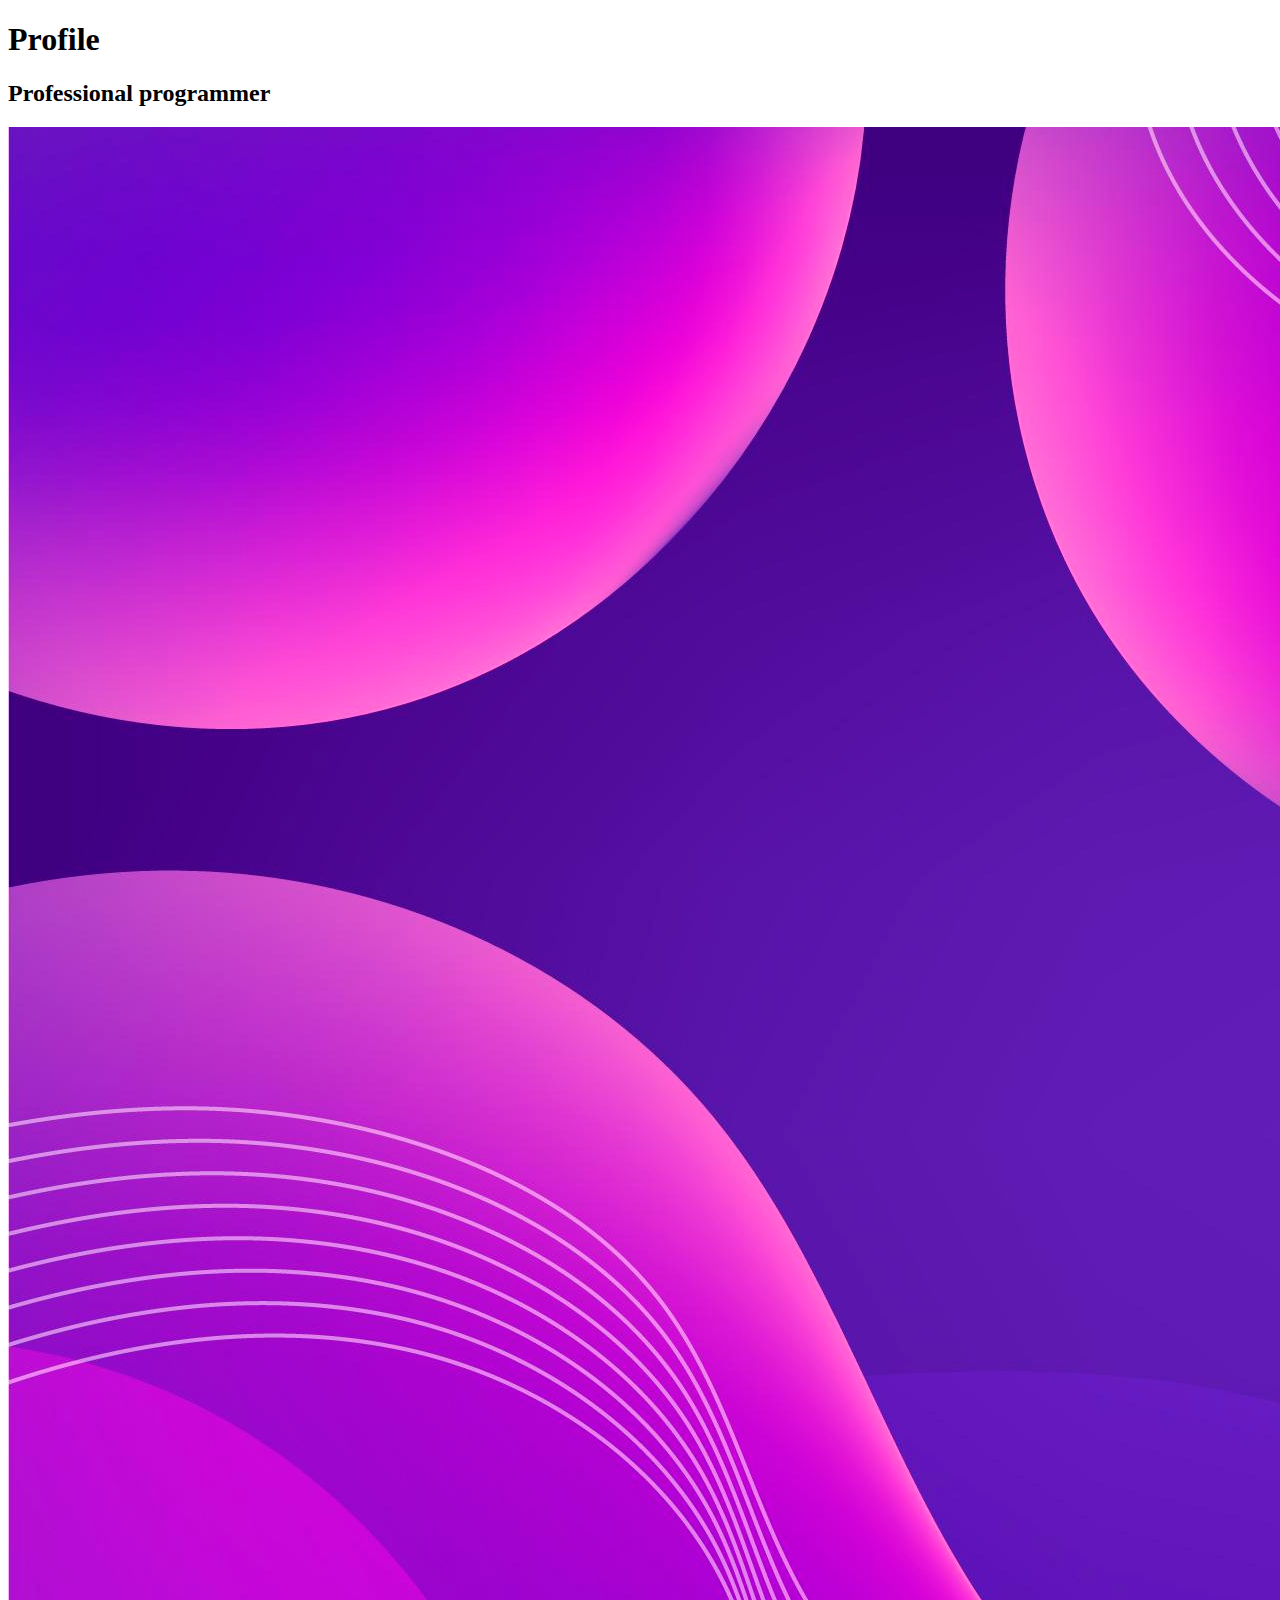
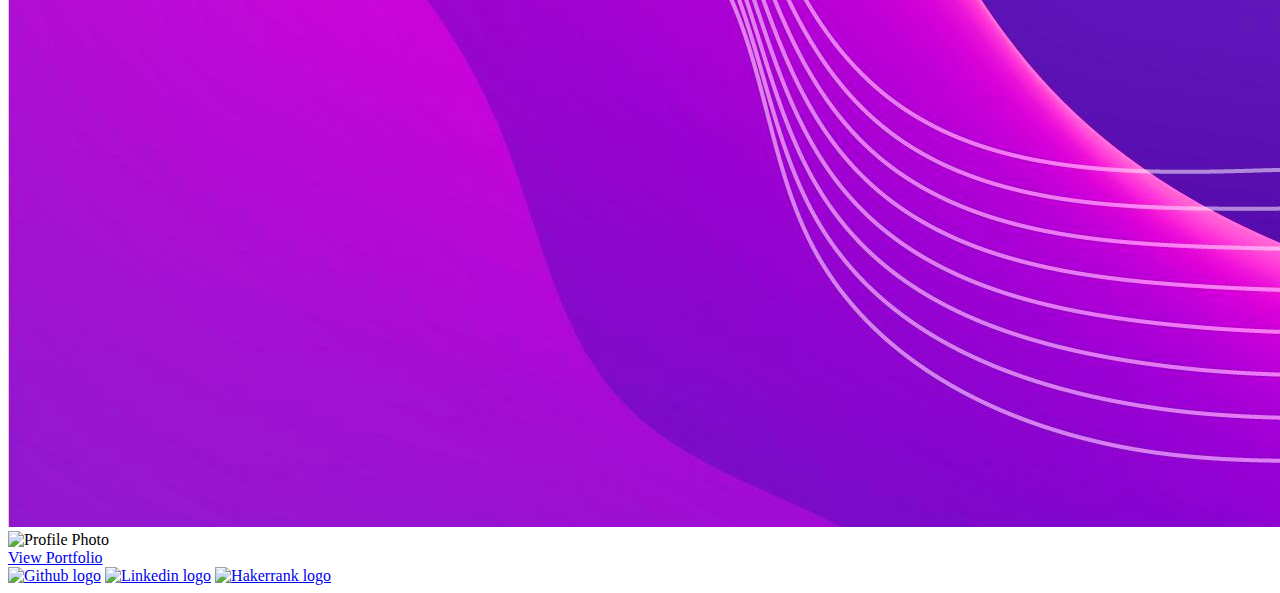
==== index.html @ 63e884c5 "Update index.html" ====
<!DOCTYPE html>
<html lang="en">
<head>
    <meta charset="UTF-8">
    <meta http-equiv="X-UA-Compatible" content="IE=edge">
    <meta name="viewport" content="width=device-width, initial-scale=1.0">
    <title>Abhay's Profile</title>
    <link rel="stylesheet" href="style.css">
</head>
<body>
    <header><h1>Profile</h1></header>
    <h2>Professional programmer</h2>
    <img src="6020173.jpg" class ="bk-image">
    <section>
        <img src="https://media-exp1.licdn.com/dms/image/C4D03AQFdG9CuImMRTw/profile-displayphoto-shrink_800_800/0/1620860327085?e=1647475200&v=beta&t=qFNpNt8m_m4z78h0xJqIV3jhKB1bio2YTRGTibGEJXM" alt="Profile Photo" class="pp">
    </section>
    
    <section class="portfolio">
        <a href="https://github.com/Abhaysworkplace/My-Resume/blob/cad1281e111dc15e9f198bc54abe46abb4f65f04/Abhay_Goyal_Resume_05-01-2022-22-25-44.pdf" target="_blank">View Portfolio</a>
    </section>
    <footer>
        <nav>
            <a href="https://github.com/Abhaysworkplace" target="_blank"><img src="https://cdn3.iconfinder.com/data/icons/popular-services-brands/512/github-512.png" alt="Github logo" id="git"></a>
            <a href="https://www.linkedin.com/in/abhay-goyal-29ba48211/" target="_blank"><img src="https://upload.wikimedia.org/wikipedia/commons/thumb/f/f8/LinkedIn_icon_circle.svg/2048px-LinkedIn_icon_circle.svg.png" alt="Linkedin logo" id="linkid"></a>
            <a href="https://www.hackerrank.com/abhaysworkplace1" target="_blank"><img src="https://encrypted-tbn0.gstatic.com/images?q=tbn:ANd9GcS6l8c1SyeMCHccCL6HT4pTwyF9MrLWdzGZPQ&usqp=CAU" alt="Hakerrank logo" id="hr"></a>
        </nav>
    </footer>
</body>
</html>
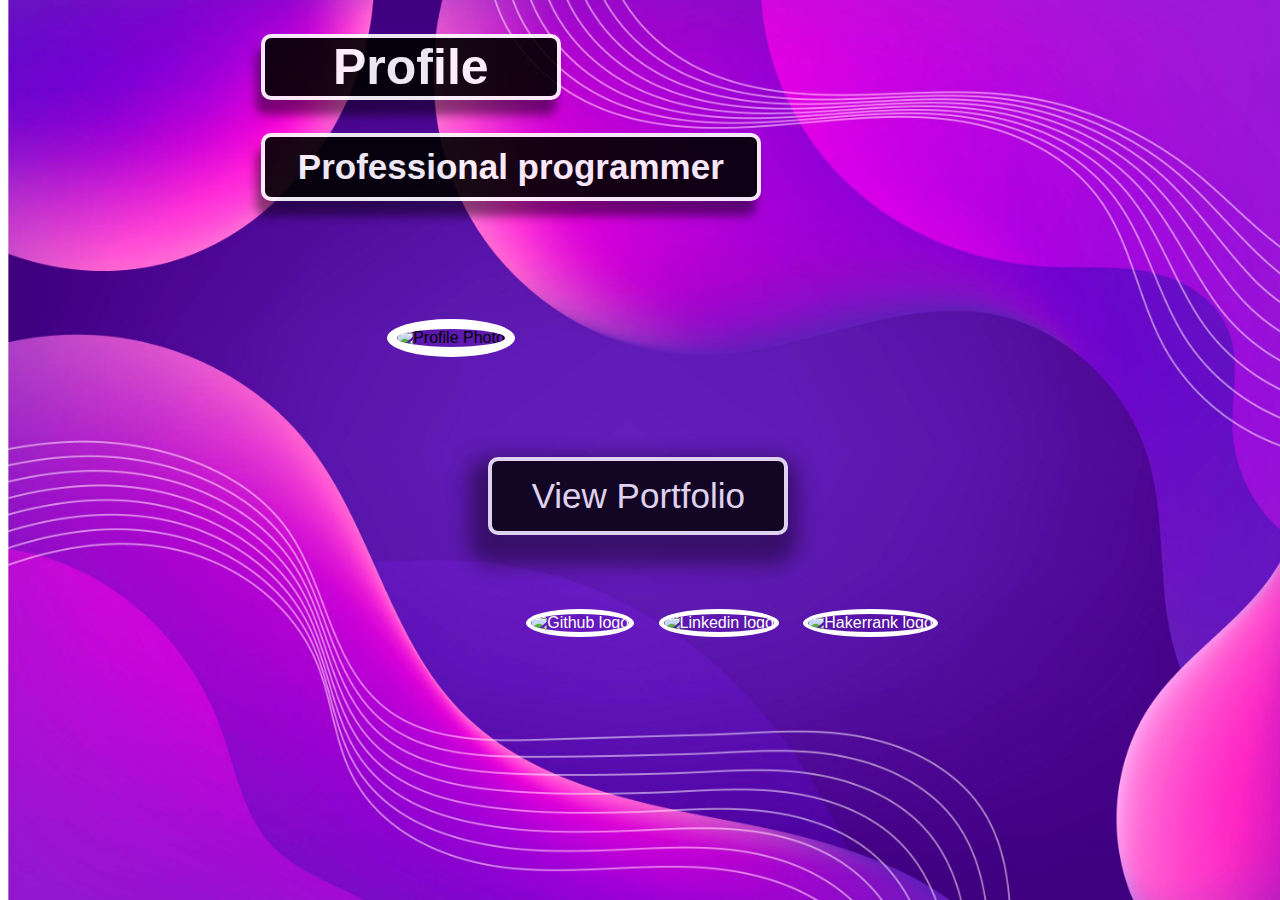
==== commit 4d1ad566: "Update index.html" ====
--- a/index.html
+++ b/index.html
@@ -5,7 +5,7 @@
     <meta http-equiv="X-UA-Compatible" content="IE=edge">
     <meta name="viewport" content="width=device-width, initial-scale=1.0">
     <title>Abhay's Profile</title>
-    <link rel="stylesheet" href="style.css">
+    <link rel="stylesheet" href="mystyle.css">
 </head>
 <body>
     <header><h1>Profile</h1></header>
--- a/mystyle.css
+++ b/mystyle.css
@@ -0,0 +1,291 @@
+*{
+    padding: 0;
+    font-family: 'Domine', serif;
+font-family: 'Rubik', sans-serif;
+box-sizing: border-box;
+}
+.bk-image{
+
+position:absolute;
+z-index: -1;
+width: 100%;
+height: 100%;
+padding: 0;
+top: 0;
+}
+
+a{
+    text-decoration: none;
+    color: #fff;
+}
+h1,h2{
+    margin-left: 20%;
+    width:300px;
+    text-align: center;
+font-size: 50px;
+color: #fff;
+border: #fff 4px solid;
+background-color: #000;
+border-radius: 10px;
+opacity: 0.9;
+box-shadow: -5px 15px 10px rgba(0,0,0,.5);
+}
+h2{
+    margin-left: 20%;
+    border: #fff 4px solid;
+    width:500px;
+    padding: 10px 0 10px 0;
+    font-size: 35px;
+}
+.portfolio{
+    border: #fff 4px solid;
+    text-align: center;
+    width: 300px;
+    font-size: 35px;
+    border-radius: 10px;
+    background-color:#00000000;
+    padding: 15px;
+    margin-left: 38%;
+    background-color: #000;
+    opacity: 0.8;
+    margin-top: 100px;
+    box-shadow: -5px 15px 20px 15px rgba(0,0,0,.5);
+}
+.portfolio:hover{
+    opacity: 1;
+    border-color: #000;
+    transform: scale(1.2);
+    transition:.7s ease-in-out;
+}
+.pp{
+    margin-left: 30%;
+    margin-top: 7%;
+    width:300px;
+    height: 300px;
+    border:#fff 10px solid;
+    border-radius: 50%;
+}
+.pp:hover,h1:hover,h2:hover,#linkid:hover,#git:hover,#hr:hover{
+    border-color:#000;
+    transition: .7s ease-in-out;
+    opacity: 1;
+    transform: scale(1.1);
+}
+#linkid,#hr,#git{
+ 
+    width:60px;
+    height: 60px;
+    border: #fff 5px solid;
+    border-radius: 50%;
+    margin-top: 10%;
+    margin-right: 20px;
+}
+nav{
+margin-left: 41%;
+margin-top: 0;
+}
+
+
+@media (min-width: 992px) {
+    .col-lg-1, .col-lg-2, .col-lg-3, .col-lg-4, .col-lg-5, .col-lg-6, .col-lg-7, .col-lg-8, .col-lg-9, .col-lg-10, .col-lg-11, .col-lg-12 {
+      float: left;
+      padding: 15px;
+    }
+    .col-lg-1 {
+      width: 8.33%;
+    }
+    .col-lg-2 {
+      width: 16.66%;
+    }
+    .col-lg-3 {
+      width: 25%;
+    }
+    .col-lg-4 {
+      width: 33.33%;
+    }
+    .col-lg-5 {
+      width: 41.66%;
+    }
+    .col-lg-6 {
+      width: 50%;
+    }
+    .col-lg-7 {
+      width: 58.33%;
+    }
+    .col-lg-8 {
+      width: 66.66%;
+    }
+    .col-lg-9 {
+      width: 75%;
+    }
+    .col-lg-10 {
+      width: 83.33%;
+    }
+    .col-lg-11 {
+      width: 91.66%;
+    }
+    .col-lg-12 {
+      width: 100%;
+    }
+  }
+  
+  /********** Tablet version **********/
+  @media (min-width: 768px) and (max-width: 991px) {
+    .col-md-1, .col-md-2, .col-md-3, .col-md-4, .col-md-5, .col-md-6, .col-md-7, .col-md-8, .col-md-9, .col-md-10, .col-md-11, .col-md-12 {
+      float: left;
+      padding: 15px;
+    }
+    .col-md-1 {
+      width: 8.33%;
+    }
+    .col-md-2 {
+      width: 16.66%;
+    }
+    .col-md-3 {
+      width: 25%;
+    }
+    .col-md-4 {
+      width: 33.33%;
+    }
+    .col-md-5 {
+      width: 41.66%;
+    }
+    .col-md-6 {
+      width: 50%;
+    }
+    .col-md-7 {
+      width: 58.33%;
+    }
+    .col-md-8 {
+      width: 66.66%;
+    }
+    .col-md-9 {
+      width: 75%;
+    }
+    .col-md-10 {
+      width: 83.33%;
+    }
+    .col-md-11 {
+      width: 91.66%;
+    }
+    .col-md-12 {
+      width: 100%;
+    }
+    h1{
+        font-size: 40px;
+        width: 300px;
+        margin-left: 85%;
+    }
+    h2{
+        font-size: 30px;
+        padding: 10px 0 10px 0;
+        width: 300px;
+        margin-left: 84%;
+    }
+    .pp{
+        width:200px;
+        height: 200px;
+        border:#fff 10px solid;
+        border-radius: 50%;
+        margin-left:44%;
+    }
+    .portfolio{
+        position: absolute;
+        font-size: 25px;
+        border-radius: 10px;
+        width:230px;
+        background-color: #000;
+        opacity: .8;
+        margin-left: 44%;
+        bottom: 15%;
+    }
+    .portfolio:hover{
+        opacity: 1;
+        border-color:rgb(145, 12, 145);
+        transition: .7s ease-in-out;
+    }
+    nav{position: absolute;
+        margin-left: 45%;
+        bottom:1%;
+        }
+  }
+
+  /********** Mobile version **********/
+  @media (max-width: 767px) {
+    .col-sm-1, .col-sm-2, .col-sm-3, .col-sm-4, .col-sm-5, .col-sm-6, .col-sm-7, .col-sm-8, .col-sm-9, .col-sm-10, .col-sm-11, .col-sm-12 {
+      float: left;
+      padding: 15px;
+    }
+    .col-sm-1 {
+      width: 8.33%;
+    }
+    .col-sm-2 {
+      width: 16.66%;
+    }
+    .col-sm-3 {
+      width: 25%;
+    }
+    .col-sm-4 {
+      width: 33.33%;
+    }
+    .col-sm-5 {
+      width: 41.66%;
+    }
+    .col-sm-6 {
+      width: 50%;
+    }
+    .col-sm-7 {
+      width: 58.33%;
+    }
+    .col-sm-8 {
+      width: 66.66%;
+    }
+    .col-sm-9 {
+      width: 75%;
+    }
+    .col-sm-10 {
+      width: 83.33%;
+    }
+    .col-sm-11 {
+      width: 91.66%;
+    }
+    .col-sm-12 {
+      width: 100%;
+    }
+    h1,h2{
+        font-size: 35px;
+        width: 200px;
+        margin-left: 35%;
+    }
+    h2{
+        font-size: 28px;
+        width: 250px;
+        margin-left: 32%;
+    }
+    .pp{
+        width:210px;
+        height: 210px;
+        border:#fff 10px solid;
+        border-radius: 50%;
+        margin-left:36%;
+    }
+    .portfolio{
+        position: absolute;
+        font-size: 25px;
+        border-radius: 10px;
+        width:230px;
+        background-color: #000;
+        opacity: .8;
+        margin-left: 35%;
+        bottom: 15%;
+    }
+    .portfolio:hover{
+        opacity: 1;
+        border-color:rgb(145, 12, 145);
+        transition: .7s ease-in-out;
+    }
+    nav{position: absolute;
+        margin-left: 37%;
+        bottom:1%;
+        }
+}
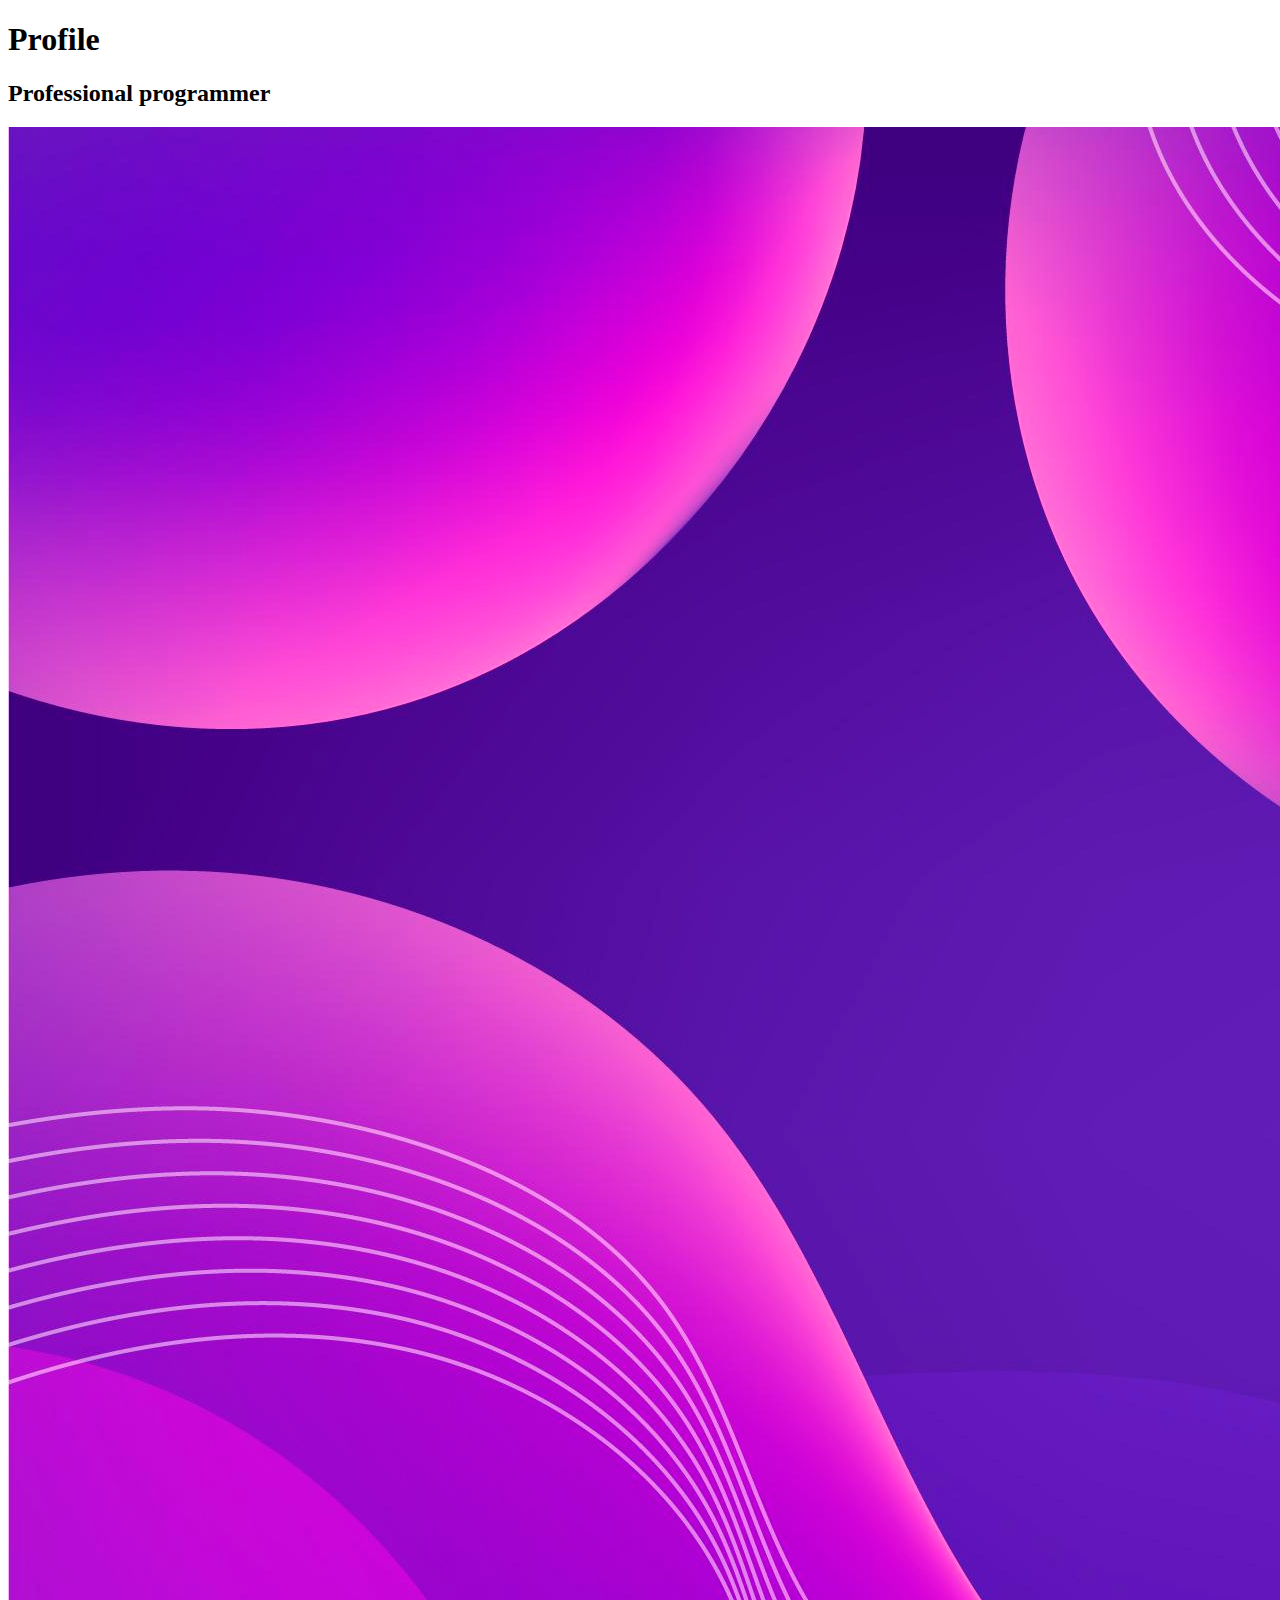
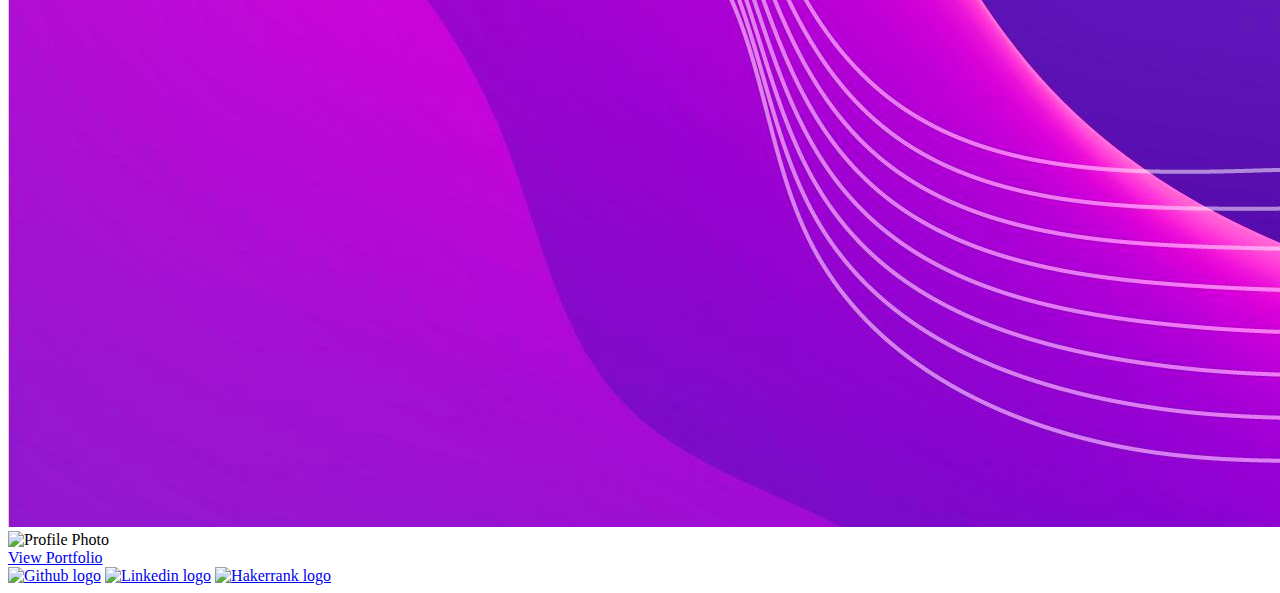
==== commit ce14b49e: "Update index.html" ====
--- a/index.html
+++ b/index.html
@@ -1,16 +1,21 @@
 <!DOCTYPE html>
 <html lang="en">
 <head>
+    <link rel="preconnect" href="https://fonts.googleapis.com"> 
+<link rel="preconnect" href="https://fonts.gstatic.com" crossorigin> 
+<link href="https://fonts.googleapis.com/css2?family=Domine&family=Rubik&display=swap" rel="stylesheet">
     <meta charset="UTF-8">
     <meta http-equiv="X-UA-Compatible" content="IE=edge">
     <meta name="viewport" content="width=device-width, initial-scale=1.0">
-    <title>Abhay's Profile</title>
-    <link rel="stylesheet" href="mystyle.css">
+    <link rel="stylesheet" href="/myown/mystyle.css">
+    <title>Document</title>
 </head>
 <body>
+    <section class="col-lg-4 col-md-6 col-sm-12">
     <header><h1>Profile</h1></header>
     <h2>Professional programmer</h2>
     <img src="6020173.jpg" class ="bk-image">
+    </section>
     <section>
         <img src="https://media-exp1.licdn.com/dms/image/C4D03AQFdG9CuImMRTw/profile-displayphoto-shrink_800_800/0/1620860327085?e=1647475200&v=beta&t=qFNpNt8m_m4z78h0xJqIV3jhKB1bio2YTRGTibGEJXM" alt="Profile Photo" class="pp">
     </section>
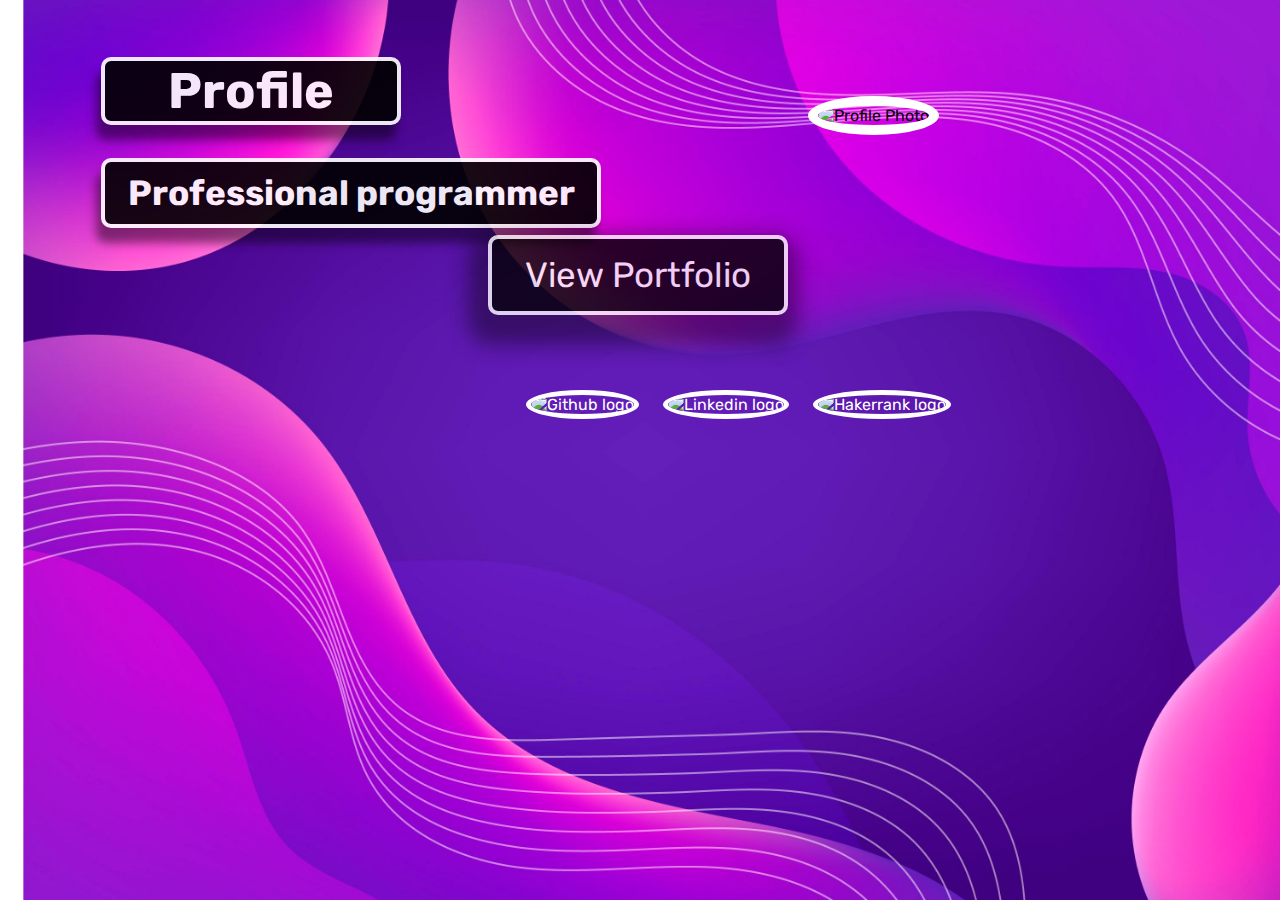
==== commit 0a84e9f2: "Update index.html" ====
--- a/index.html
+++ b/index.html
@@ -7,8 +7,8 @@
     <meta charset="UTF-8">
     <meta http-equiv="X-UA-Compatible" content="IE=edge">
     <meta name="viewport" content="width=device-width, initial-scale=1.0">
-    <link rel="stylesheet" href="/myown/mystyle.css">
-    <title>Document</title>
+    <link rel="stylesheet" href="mystyle.css">
+    <title>Abhay's Profile</title>
 </head>
 <body>
     <section class="col-lg-4 col-md-6 col-sm-12">
--- a/mystyle.css
+++ b/mystyle.css
@@ -0,0 +1,291 @@
+*{
+    padding: 0;
+    font-family: 'Domine', serif;
+font-family: 'Rubik', sans-serif;
+box-sizing: border-box;
+}
+.bk-image{
+
+position:absolute;
+z-index: -1;
+width: 100%;
+height: 100%;
+padding: 0;
+top: 0;
+}
+
+a{
+    text-decoration: none;
+    color: #fff;
+}
+h1,h2{
+    margin-left: 20%;
+    width:300px;
+    text-align: center;
+font-size: 50px;
+color: #fff;
+border: #fff 4px solid;
+background-color: #000;
+border-radius: 10px;
+opacity: 0.9;
+box-shadow: -5px 15px 10px rgba(0,0,0,.5);
+}
+h2{
+    margin-left: 20%;
+    border: #fff 4px solid;
+    width:500px;
+    padding: 10px 0 10px 0;
+    font-size: 35px;
+}
+.portfolio{
+    border: #fff 4px solid;
+    text-align: center;
+    width: 300px;
+    font-size: 35px;
+    border-radius: 10px;
+    background-color:#00000000;
+    padding: 15px;
+    margin-left: 38%;
+    background-color: #000;
+    opacity: 0.8;
+    margin-top: 100px;
+    box-shadow: -5px 15px 20px 15px rgba(0,0,0,.5);
+}
+.portfolio:hover{
+    opacity: 1;
+    border-color: #000;
+    transform: scale(1.2);
+    transition:.7s ease-in-out;
+}
+.pp{
+    margin-left: 30%;
+    margin-top: 7%;
+    width:300px;
+    height: 300px;
+    border:#fff 10px solid;
+    border-radius: 50%;
+}
+.pp:hover,h1:hover,h2:hover,#linkid:hover,#git:hover,#hr:hover{
+    border-color:#000;
+    transition: .7s ease-in-out;
+    opacity: 1;
+    transform: scale(1.1);
+}
+#linkid,#hr,#git{
+ 
+    width:60px;
+    height: 60px;
+    border: #fff 5px solid;
+    border-radius: 50%;
+    margin-top: 10%;
+    margin-right: 20px;
+}
+nav{
+margin-left: 41%;
+margin-top: 0;
+}
+
+
+@media (min-width: 992px) {
+    .col-lg-1, .col-lg-2, .col-lg-3, .col-lg-4, .col-lg-5, .col-lg-6, .col-lg-7, .col-lg-8, .col-lg-9, .col-lg-10, .col-lg-11, .col-lg-12 {
+      float: left;
+      padding: 15px;
+    }
+    .col-lg-1 {
+      width: 8.33%;
+    }
+    .col-lg-2 {
+      width: 16.66%;
+    }
+    .col-lg-3 {
+      width: 25%;
+    }
+    .col-lg-4 {
+      width: 33.33%;
+    }
+    .col-lg-5 {
+      width: 41.66%;
+    }
+    .col-lg-6 {
+      width: 50%;
+    }
+    .col-lg-7 {
+      width: 58.33%;
+    }
+    .col-lg-8 {
+      width: 66.66%;
+    }
+    .col-lg-9 {
+      width: 75%;
+    }
+    .col-lg-10 {
+      width: 83.33%;
+    }
+    .col-lg-11 {
+      width: 91.66%;
+    }
+    .col-lg-12 {
+      width: 100%;
+    }
+  }
+  
+  /********** Tablet version **********/
+  @media (min-width: 768px) and (max-width: 991px) {
+    .col-md-1, .col-md-2, .col-md-3, .col-md-4, .col-md-5, .col-md-6, .col-md-7, .col-md-8, .col-md-9, .col-md-10, .col-md-11, .col-md-12 {
+      float: left;
+      padding: 15px;
+    }
+    .col-md-1 {
+      width: 8.33%;
+    }
+    .col-md-2 {
+      width: 16.66%;
+    }
+    .col-md-3 {
+      width: 25%;
+    }
+    .col-md-4 {
+      width: 33.33%;
+    }
+    .col-md-5 {
+      width: 41.66%;
+    }
+    .col-md-6 {
+      width: 50%;
+    }
+    .col-md-7 {
+      width: 58.33%;
+    }
+    .col-md-8 {
+      width: 66.66%;
+    }
+    .col-md-9 {
+      width: 75%;
+    }
+    .col-md-10 {
+      width: 83.33%;
+    }
+    .col-md-11 {
+      width: 91.66%;
+    }
+    .col-md-12 {
+      width: 100%;
+    }
+    h1{
+        font-size: 40px;
+        width: 300px;
+        margin-left: 85%;
+    }
+    h2{
+        font-size: 30px;
+        padding: 10px 0 10px 0;
+        width: 300px;
+        margin-left: 84%;
+    }
+    .pp{
+        width:200px;
+        height: 200px;
+        border:#fff 10px solid;
+        border-radius: 50%;
+        margin-left:44%;
+    }
+    .portfolio{
+        position: absolute;
+        font-size: 25px;
+        border-radius: 10px;
+        width:230px;
+        background-color: #000;
+        opacity: .8;
+        margin-left: 44%;
+        bottom: 15%;
+    }
+    .portfolio:hover{
+        opacity: 1;
+        border-color:rgb(145, 12, 145);
+        transition: .7s ease-in-out;
+    }
+    nav{position: absolute;
+        margin-left: 45%;
+        bottom:1%;
+        }
+  }
+
+  /********** Mobile version **********/
+  @media (max-width: 767px) {
+    .col-sm-1, .col-sm-2, .col-sm-3, .col-sm-4, .col-sm-5, .col-sm-6, .col-sm-7, .col-sm-8, .col-sm-9, .col-sm-10, .col-sm-11, .col-sm-12 {
+      float: left;
+      padding: 15px;
+    }
+    .col-sm-1 {
+      width: 8.33%;
+    }
+    .col-sm-2 {
+      width: 16.66%;
+    }
+    .col-sm-3 {
+      width: 25%;
+    }
+    .col-sm-4 {
+      width: 33.33%;
+    }
+    .col-sm-5 {
+      width: 41.66%;
+    }
+    .col-sm-6 {
+      width: 50%;
+    }
+    .col-sm-7 {
+      width: 58.33%;
+    }
+    .col-sm-8 {
+      width: 66.66%;
+    }
+    .col-sm-9 {
+      width: 75%;
+    }
+    .col-sm-10 {
+      width: 83.33%;
+    }
+    .col-sm-11 {
+      width: 91.66%;
+    }
+    .col-sm-12 {
+      width: 100%;
+    }
+    h1,h2{
+        font-size: 35px;
+        width: 200px;
+        margin-left: 35%;
+    }
+    h2{
+        font-size: 28px;
+        width: 250px;
+        margin-left: 32%;
+    }
+    .pp{
+        width:210px;
+        height: 210px;
+        border:#fff 10px solid;
+        border-radius: 50%;
+        margin-left:36%;
+    }
+    .portfolio{
+        position: absolute;
+        font-size: 25px;
+        border-radius: 10px;
+        width:230px;
+        background-color: #000;
+        opacity: .8;
+        margin-left: 35%;
+        bottom: 15%;
+    }
+    .portfolio:hover{
+        opacity: 1;
+        border-color:rgb(145, 12, 145);
+        transition: .7s ease-in-out;
+    }
+    nav{position: absolute;
+        margin-left: 37%;
+        bottom:1%;
+        }
+}
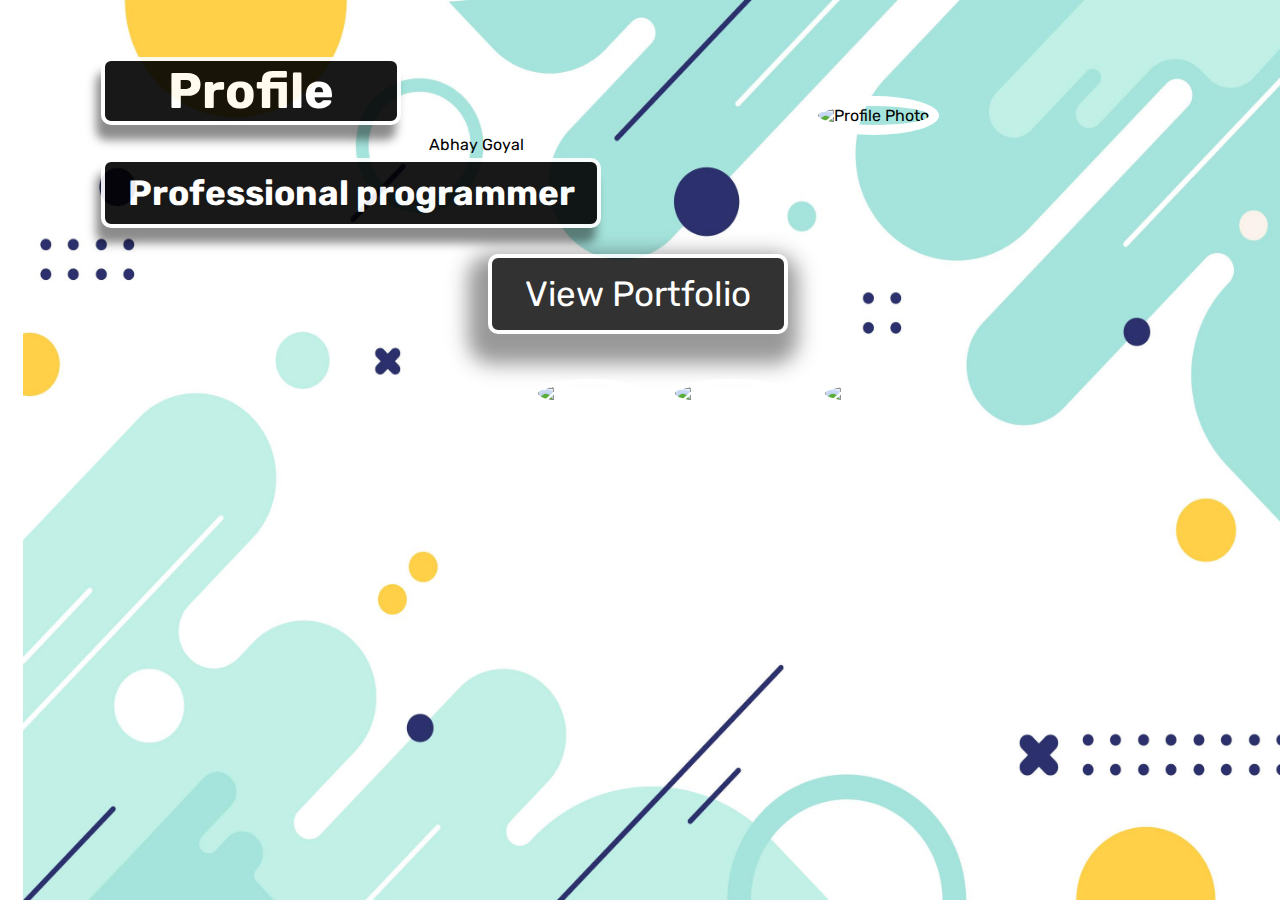
==== commit 5821b0a6: "Update index.html" ====
--- a/index.html
+++ b/index.html
@@ -8,18 +8,18 @@
     <meta http-equiv="X-UA-Compatible" content="IE=edge">
     <meta name="viewport" content="width=device-width, initial-scale=1.0">
     <link rel="stylesheet" href="mystyle.css">
-    <title>Abhay's Profile</title>
+    <title>Anhay's Profile</title>
 </head>
 <body>
-    <section class="col-lg-4 col-md-6 col-sm-12">
+    <div class="col-lg-4 col-md-6 col-sm-12">
     <header><h1>Profile</h1></header>
     <h2>Professional programmer</h2>
-    <img src="6020173.jpg" class ="bk-image">
-    </section>
+    <img src="5291450.jpg" class ="bk-image">
+    </div>
     <section>
         <img src="https://media-exp1.licdn.com/dms/image/C4D03AQFdG9CuImMRTw/profile-displayphoto-shrink_800_800/0/1620860327085?e=1647475200&v=beta&t=qFNpNt8m_m4z78h0xJqIV3jhKB1bio2YTRGTibGEJXM" alt="Profile Photo" class="pp">
     </section>
-    
+    <div class="name">Abhay Goyal</div>
     <section class="portfolio">
         <a href="https://github.com/Abhaysworkplace/My-Resume/blob/cad1281e111dc15e9f198bc54abe46abb4f65f04/Abhay_Goyal_Resume_05-01-2022-22-25-44.pdf" target="_blank">View Portfolio</a>
     </section>
--- a/mystyle.css
+++ b/mystyle.css
@@ -81,6 +81,7 @@
     margin-right: 20px;
 }
 nav{
+    position: absolute;
 margin-left: 41%;
 margin-top: 0;
 }
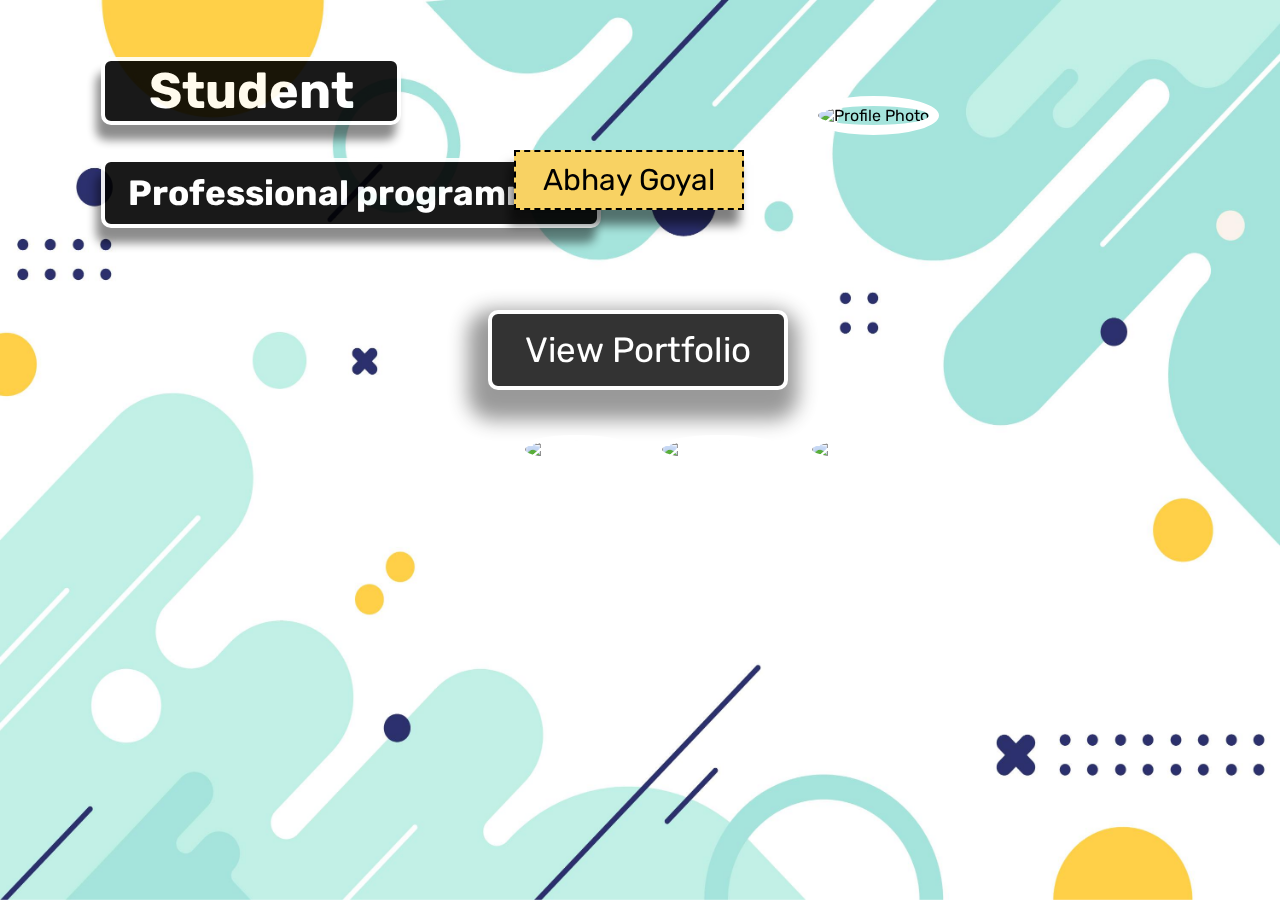
==== commit 3cd8fb11: "Update index.html" ====
--- a/index.html
+++ b/index.html
@@ -8,11 +8,11 @@
     <meta http-equiv="X-UA-Compatible" content="IE=edge">
     <meta name="viewport" content="width=device-width, initial-scale=1.0">
     <link rel="stylesheet" href="mystyle.css">
-    <title>Anhay's Profile</title>
+    <title>Abhay Goyal</title>
 </head>
 <body>
     <div class="col-lg-4 col-md-6 col-sm-12">
-    <header><h1>Profile</h1></header>
+    <header><h1>Student</h1></header>
     <h2>Professional programmer</h2>
     <img src="5291450.jpg" class ="bk-image">
     </div>
--- a/mystyle.css
+++ b/mystyle.css
@@ -5,13 +5,25 @@
 box-sizing: border-box;
 }
 .bk-image{
-
-position:absolute;
+  position: fixed;
 z-index: -1;
 width: 100%;
 height: 100%;
 padding: 0;
 top: 0;
+left:0;
+}
+.name{
+  position: relative;
+  border: 2px black dashed;
+  text-align: center;
+  width: 230px;
+  font-size: 30px;
+  margin-left: 40%;
+  padding: 10px 0 10px 0;
+  margin-top:15px;
+  background-color: rgb(248,210,99);
+  box-shadow: -5px 15px 10px rgba(0,0,0,.5);
 }
 
 a{
@@ -71,6 +83,9 @@
     opacity: 1;
     transform: scale(1.1);
 }
+.pp:hover{
+  border-color: rgb(179,226,220);
+}
 #linkid,#hr,#git{
  
     width:60px;
@@ -82,7 +97,7 @@
 }
 nav{
     position: absolute;
-margin-left: 41%;
+margin-left: 40%;
 margin-top: 0;
 }
 
@@ -188,7 +203,16 @@
         height: 200px;
         border:#fff 10px solid;
         border-radius: 50%;
-        margin-left:44%;
+        margin-left:47%;
+        margin-top: 1px;
+    }
+    .name{
+          width: 230px;
+          font-size: 20px;
+          margin-left: 45%;
+          padding: 5px 0 5px 0;
+          margin-top:15px;
+      
     }
     .portfolio{
         position: absolute;
@@ -282,11 +306,22 @@
     }
     .portfolio:hover{
         opacity: 1;
-        border-color:rgb(145, 12, 145);
+        border-color:black;
         transition: .7s ease-in-out;
     }
     nav{position: absolute;
-        margin-left: 37%;
+        margin-left: 36%;
         bottom:1%;
         }
-}
+        .bk-image{
+        width: 1200px;
+        height: 750px;
+        }
+        .name{
+          width: 230px;
+          font-size: 20px;
+          margin-left: 36%;
+          padding: 3px 0 3px 0;
+          margin-top:15px;
+        }
+}
